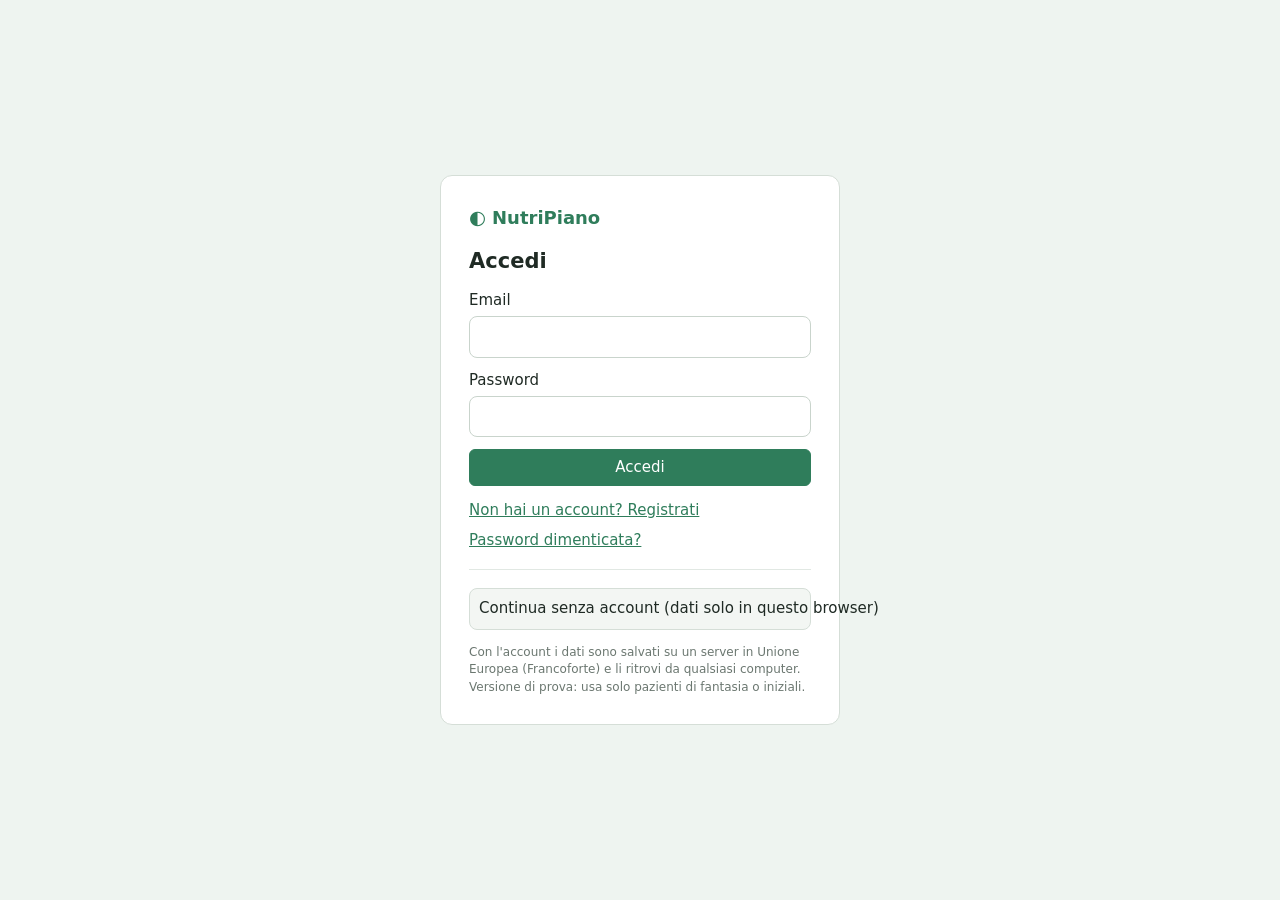
==== index.html @ 1f0a70d3 "NutriPiano v0.5: app del paziente Co-Authored-By: Claude Opus 5.5 <noreply@anthropic.com>" ====
<!doctype html>
<html lang="it">
  <head>
    <meta charset="UTF-8" />
    <link rel="icon" type="image/svg+xml" href="./vite.svg" />
    <meta name="viewport" content="width=device-width, initial-scale=1.0" />
    <title>NutriPiano</title>
    <script type="module" crossorigin src="./assets/index-CGHNKzZ-.js"></script>
    <link rel="stylesheet" crossorigin href="./assets/index-Bew5uAer.css">
  </head>
  <body>
    <div id="root"></div>
  </body>
</html>
---- assets/index-Bew5uAer.css ----
:root{--sfondo: #f6f7f5;--carta: #ffffff;--testo: #1f2a24;--tenue: #6b7770;--bordo: #dfe4e0;--verde: #2f7d5b;--verde-chiaro: #e3f1ea;--ambra: #c98a12;--rosso: #b8443a;--p: #3d74b8;--c: #d9a23a;--g: #b85c8a;font-family:system-ui,-apple-system,Segoe UI,Roboto,sans-serif;color:var(--testo);background:var(--sfondo);font-size:15px;line-height:1.45}*{box-sizing:border-box}body{margin:0;background:var(--sfondo)}h1{font-size:1.6rem;margin:.2rem 0 .8rem}h3{margin:0 0 .6rem;font-size:1.05rem}h4{margin:.6rem 0 .4rem;font-size:.95rem}input,select,textarea,button{font:inherit;color:inherit}input,select,textarea{border:1px solid var(--bordo);border-radius:6px;padding:.42rem .55rem;background:#fff;width:100%}input:focus,select:focus,textarea:focus{outline:2px solid var(--verde-chiaro);border-color:var(--verde)}button{border:1px solid var(--bordo);background:#fff;border-radius:6px;padding:.42rem .8rem;cursor:pointer;white-space:nowrap}button:hover:not(:disabled){border-color:var(--verde)}button:disabled{opacity:.5;cursor:default}button.primario{background:var(--verde);border-color:var(--verde);color:#fff}button.primario:hover:not(:disabled){background:#256a4c}button.pericolo{color:var(--rosso)}button.piccolo{padding:.15rem .45rem;font-size:.85rem}button.link{border:none;background:none;color:var(--verde);padding:0;margin-bottom:.4rem}.tenue{color:var(--tenue);font-size:.9em}.errore{color:var(--rosso)}.testata{display:flex;align-items:center;justify-content:space-between;gap:1rem;flex-wrap:wrap;background:var(--carta);border-bottom:1px solid var(--bordo);padding:.6rem 1.2rem;position:sticky;top:0;z-index:5}.marchio{font-weight:700;font-size:1.15rem;display:flex;align-items:center;gap:.4rem}.logo{color:var(--verde);font-size:1.3rem}.etichetta-prova{font-size:.7rem;font-weight:600;background:#fff4dc;color:#8a5d00;border-radius:99px;padding:.1rem .5rem}nav{display:flex;gap:.3rem}.nav-voce{border:none;background:none}.nav-voce.attiva{background:var(--verde-chiaro);color:var(--verde);font-weight:600}.avviso-prova{background:#fff8e8;border-bottom:1px solid #f0e2bd;padding:.4rem 1.2rem;font-size:.85rem;color:#6e5410}.contenuto{max-width:1240px;margin:0 auto;padding:1.2rem 1.2rem 5rem}.intestazione-pagina{display:flex;align-items:center;justify-content:space-between;gap:1rem;flex-wrap:wrap;margin-bottom:.6rem}.riga-azioni{display:flex;gap:.5rem;flex-wrap:wrap;align-items:center;margin:.6rem 0}.ricerca{max-width:360px;margin-bottom:.8rem}.filtri{display:flex;gap:.6rem;margin-top:1rem}.filtri select{max-width:220px;margin-bottom:.8rem}.vuoto{background:var(--carta);border:1px dashed var(--bordo);border-radius:10px;padding:2rem;text-align:center}.tabella{width:100%;border-collapse:collapse;background:var(--carta);border:1px solid var(--bordo);border-radius:8px;overflow:hidden}.tabella th{text-align:left;font-size:.8rem;color:var(--tenue);font-weight:600;background:#fafbfa}.tabella th,.tabella td{padding:.5rem .7rem;border-bottom:1px solid var(--bordo)}.tabella.compatta th,.tabella.compatta td{padding:.3rem .5rem}.tabella tr:last-child td{border-bottom:none}.tabella .num,.tabella .num input{text-align:right}.cliccabile{cursor:pointer}.cliccabile:hover td{background:#f2f8f4}.riga-nuova td{background:#fbfcfb}.riga-nuova input,.riga-nuova select{min-width:70px}.riquadri{display:grid;grid-template-columns:repeat(auto-fit,minmax(170px,1fr));gap:.7rem;margin:.6rem 0 1rem}.riquadro{background:var(--carta);border:1px solid var(--bordo);border-radius:10px;padding:.7rem .9rem}.riquadro-titolo{font-size:.8rem;color:var(--tenue)}.riquadro-valore{font-size:1.35rem;font-weight:700}.riquadro-nota{font-size:.8rem;color:var(--tenue)}.schede{display:flex;gap:.3rem;border-bottom:1px solid var(--bordo);margin-bottom:1rem;flex-wrap:wrap}.schede button{border:none;border-bottom:2px solid transparent;border-radius:0;background:none;padding:.5rem .9rem}.schede button.attiva{border-bottom-color:var(--verde);color:var(--verde);font-weight:600}.schede.giorni button{display:flex;flex-direction:column;align-items:center;min-width:64px}.schede.giorni small{color:var(--tenue);font-weight:400;font-size:.75rem}.modulo{display:grid;gap:.8rem;max-width:900px}.griglia-2{grid-template-columns:repeat(auto-fit,minmax(260px,1fr))}.campo{display:flex;flex-direction:column;gap:.25rem;font-size:.85rem;color:var(--tenue)}.campo>input,.campo>select,.campo>textarea{color:var(--testo);font-size:.95rem}.grafico{width:100%;max-width:680px;background:var(--carta);border:1px solid var(--bordo);border-radius:10px;margin-bottom:1rem}.grafico .asse{stroke:var(--bordo)}.grafico .linea{fill:none;stroke:var(--verde);stroke-width:2.5}.grafico .punto{fill:#fff;stroke:var(--verde);stroke-width:2}.grafico .valore{font-size:11px;fill:var(--testo)}.grafico .data{font-size:10px;fill:var(--tenue)}.titolo-modificabile{font-size:1.4rem;font-weight:700;border-color:transparent;background:transparent;max-width:560px}.titolo-modificabile:hover{border-color:var(--bordo)}.obiettivi{display:grid;grid-template-columns:170px repeat(3,110px) 1fr;gap:.7rem;align-items:end;background:var(--carta);border:1px solid var(--bordo);border-radius:10px;padding:.8rem;margin-bottom:.8rem}.obiettivi-grammi{padding-bottom:.5rem}.layout-dieta{display:grid;grid-template-columns:1fr 300px;gap:1rem;align-items:start}.pasto{background:var(--carta);border:1px solid var(--bordo);border-radius:10px;padding:.8rem;margin-bottom:.8rem}.pasto .tabella{border:none;margin:.4rem 0}.pasto-testa{display:flex;align-items:center;gap:.7rem}.pasto-nome{font-weight:700;border-color:transparent;max-width:220px}.pasto-nome:hover{border-color:var(--bordo)}.pasto-testa .tenue{flex:1}.grammi{width:80px;padding:.2rem .4rem}.cerca-alimento{position:relative;margin-top:.4rem}.cerca-alimento input{border-style:dashed}.suggerimenti{position:absolute;z-index:10;left:0;right:0;top:100%;margin:2px 0 0;padding:.25rem;list-style:none;background:#fff;border:1px solid var(--bordo);border-radius:8px;box-shadow:0 6px 20px #00000014}.suggerimenti li{display:flex;justify-content:space-between;gap:1rem;padding:.4rem .55rem;border-radius:5px;cursor:pointer}.suggerimenti li.sel,.suggerimenti li:hover{background:var(--verde-chiaro)}.suggerimento-vuoto{padding:.3rem .2rem}.riepilogo{position:sticky;top:70px;background:var(--carta);border:1px solid var(--bordo);border-radius:10px;padding:.9rem}.riepilogo hr{border:none;border-top:1px solid var(--bordo);margin:.8rem 0}.barra{margin-bottom:.6rem}.barra-testo{display:flex;justify-content:space-between;font-size:.85rem}.barra-sfondo{height:7px;background:#edf0ee;border-radius:99px;overflow:hidden;margin-top:3px}.barra-pieno{height:100%;border-radius:99px}.barra-pieno.ok{background:var(--verde)}.barra-pieno.sotto{background:var(--ambra)}.barra-pieno.sopra{background:var(--rosso)}.riga-dato{display:flex;justify-content:space-between;font-size:.88rem;margin:.25rem 0}.ripartizione{margin-top:.6rem}.ripartizione-barra{display:flex;height:10px;border-radius:99px;overflow:hidden;margin-bottom:.25rem}.seg.p{background:var(--p)}.seg.c{background:var(--c)}.seg.g{background:var(--g)}.avviso-dati{background:#fff8e8;border:1px solid #f0e2bd;border-radius:8px;padding:.6rem .8rem;font-size:.88rem}.etichetta-mia{font-size:.7rem;background:var(--verde-chiaro);color:var(--verde);border-radius:99px;padding:0 .4rem}.pulsante-feedback{position:fixed;right:1rem;bottom:1rem;background:var(--testo);color:#fff;border:none;border-radius:99px;padding:.6rem 1rem;box-shadow:0 4px 14px #0000002e;z-index:20}.velo{position:fixed;top:0;right:0;bottom:0;left:0;background:#141e1959;display:grid;place-items:center;z-index:30;padding:1rem}.finestra{background:#fff;border-radius:12px;padding:1.2rem;width:min(520px,100%)}.stampa{background:#e9ecea;min-height:100vh;padding:1rem}.barra-stampa{display:flex;gap:.6rem;align-items:center;max-width:820px;margin:0 auto 1rem;flex-wrap:wrap}.foglio{background:#fff;max-width:820px;margin:0 auto;padding:2.2rem 2.4rem;box-shadow:0 2px 12px #00000014}.foglio-testa{display:flex;justify-content:space-between;border-bottom:2px solid var(--verde);padding-bottom:.8rem;margin-bottom:1.2rem}.foglio-studio{font-size:1.25rem;font-weight:700;color:var(--verde)}.destra{text-align:right}.foglio-giorno{break-inside:avoid;margin-bottom:1.4rem}.foglio-giorno h2{font-size:1.15rem;border-bottom:1px solid var(--bordo);padding-bottom:.2rem}.foglio-giorno h2 small{font-weight:400;color:var(--tenue);font-size:.8rem}.foglio-pasto{break-inside:avoid;margin:.5rem 0 .8rem}.foglio-pasto h3{font-size:.95rem;color:var(--verde);margin-bottom:.2rem}.foglio-pasto ul{list-style:none;margin:0;padding:0}.foglio-pasto li{display:flex;align-items:baseline;gap:.4rem;padding:.1rem 0}.puntini{flex:1;border-bottom:1px dotted #b9c2bc}.foglio-note{break-inside:avoid;background:#f6f9f7;border-radius:8px;padding:.8rem 1rem;white-space:pre-wrap}.foglio-piede{margin-top:1.5rem;font-size:.8rem}@media print{.non-stampare{display:none!important}.stampa{background:#fff;padding:0}.foglio{box-shadow:none;padding:0;max-width:none}@page{margin:16mm}}@media(max-width:900px){.layout-dieta{grid-template-columns:1fr}.riepilogo{position:static}.obiettivi{grid-template-columns:1fr 1fr}.tabella{display:block;overflow-x:auto}}.avviso-errore{background:#fdecea;border-bottom:1px solid #f1c3bd;padding:.5rem 1.2rem;color:var(--rosso);font-weight:600}.vuoto button{margin-top:.4rem}.caricamento{display:grid;place-items:center;min-height:60vh;color:#5d6e64;font-size:1.1rem}.accesso{min-height:100vh;display:grid;place-items:center;padding:24px 16px;background:#eef4f0}.accesso-box{width:100%;max-width:400px;background:#fff;border:1px solid #d5ded7;border-radius:12px;padding:28px;display:flex;flex-direction:column;gap:14px}.accesso-box .marchio{font-size:1.2rem;font-weight:700;color:#2f7d5b}.accesso-box h1{margin:0;font-size:1.4rem}.accesso-box .modulo{display:flex;flex-direction:column;gap:12px}.accesso-box label{display:flex;flex-direction:column;gap:4px;font-weight:500}.accesso-box input{padding:9px 10px;border:1px solid #c9d4cc;border-radius:8px;font:inherit}.accesso-box hr{border:0;border-top:1px solid #e1e8e3;margin:4px 0;width:100%}.accesso-link{display:flex;justify-content:space-between;gap:8px;flex-wrap:wrap}.accesso-link button,.account .link{background:none;border:0;color:#2f7d5b;cursor:pointer;padding:0;font:inherit;text-decoration:underline}.accesso-ospite{background:#f3f6f3;border:1px solid #d5ded7;border-radius:8px;padding:9px;cursor:pointer;font:inherit}.accesso-errore{background:#f8e1df;color:#8f2f29;padding:8px 10px;border-radius:8px;margin:0}.accesso-ok{background:#dcefe4;color:#1f5e42;padding:8px 10px;border-radius:8px;margin:0}.piccolo{font-size:.8rem;margin:0}.account{display:flex;align-items:center;gap:10px;flex-wrap:wrap;font-size:.85rem;margin-left:auto}.stato-server{padding:2px 9px;border-radius:999px;font-weight:600;font-size:.75rem;background:#e8eee9;color:#5d6e64}.stato-server.ok{background:#dcefe4;color:#2f7d5b}.stato-server.invio{background:#dfeaf5;color:#2f6a9a}.stato-server.errore{background:#f8e1df;color:#b4413a}.avviso-trasferisci{background:#dfeaf5;color:#1f4c70;padding:10px 16px;display:flex;gap:10px;align-items:center;flex-wrap:wrap}@media print{.account,.avviso-trasferisci{display:none}}.app-paz{display:flex;flex-direction:column;gap:14px}.riga-link{display:flex;gap:8px;align-items:center;flex-wrap:wrap;margin-top:8px}.riga-link input{flex:1;min-width:220px;padding:8px 10px;border:1px solid #c9d4cc;border-radius:8px;font:inherit}.app-paz select{padding:8px;border:1px solid #c9d4cc;border-radius:8px;font:inherit;max-width:100%}.scorre{overflow-x:auto}.chip{display:inline-block;padding:1px 8px;border-radius:99px;font-size:.78rem;font-weight:600;background:#e8eee9;color:#5d6e64}.chip.ok{background:#dcefe4;color:#2f7d5b}.chip.att{background:#fbf0d9;color:#8a5a12}.nota-diario{white-space:normal;min-width:180px;color:#5d6e64}.chat-studio{display:flex;flex-direction:column;gap:8px;max-height:360px;overflow-y:auto;padding:4px 0}.msg-studio{max-width:75%;padding:8px 12px;border-radius:12px;display:flex;flex-direction:column;gap:2px;white-space:pre-wrap}.msg-studio small{font-size:.7rem;opacity:.75}.msg-studio.paziente{background:#eef2ef;align-self:flex-start}.msg-studio.studio{background:#2f7d5b;color:#fff;align-self:flex-end}.pz{--v:#2f7d5b;--v-chiaro:#dcefe4;--fondo:#f3f6f3;--carta:#fff;--linea:#dde5df;--testo:#1d2a23;--tenue:#5d6e64;--allerta:#b4413a;min-height:100vh;background:var(--fondo);color:var(--testo);max-width:560px;margin:0 auto;display:flex;flex-direction:column;font-family:system-ui,Segoe UI,sans-serif;font-size:15px}@media(prefers-color-scheme:dark){.pz{--v:#5fbf8f;--v-chiaro:#1f3a2c;--fondo:#121915;--carta:#1a231e;--linea:#2e3b34;--testo:#e3ebe6;--tenue:#9aaba1;--allerta:#e2766e}}.pz *{box-sizing:border-box}.pz-pieno{min-height:100vh;display:grid;place-items:center;padding:24px;font-family:system-ui,sans-serif;color:#5d6e64}.pz-errore{background:#f8e1df;color:#8f2f29;padding:12px 14px;border-radius:10px;max-width:420px}.pz-testa{display:flex;justify-content:space-between;align-items:center;padding:14px 16px 6px;padding-top:max(14px,env(safe-area-inset-top))}.pz-marchio{font-weight:700;color:var(--v)}.pz-studio{font-size:.8rem;color:var(--tenue)}.pz-salva{font-size:.75rem;padding:2px 8px;border-radius:99px;background:var(--v-chiaro);color:var(--v)}.pz-salva.errore{background:#f8e1df;color:var(--allerta)}.pz-corpo{flex:1;padding:6px 16px 96px;display:flex;flex-direction:column;gap:12px}.pz-corpo h1{font-size:1.5rem;margin:6px 0 0}.pz-tenue{color:var(--tenue);margin:0;font-size:.88rem}.pz-num{font-variant-numeric:tabular-nums}.pz-box,.pz-pasto{background:var(--carta);border:1px solid var(--linea);border-radius:12px;padding:12px 14px;display:flex;flex-direction:column;gap:8px}.pz-riga{display:flex;justify-content:space-between;align-items:center;gap:10px}.pz-barra{height:8px;background:var(--linea);border-radius:99px;overflow:hidden}.pz-barra i{display:block;height:100%;background:var(--v)}.pz-giorni{display:flex;gap:6px;overflow-x:auto;padding-bottom:2px}.pz-giorni button{border:1px solid var(--linea);background:var(--carta);color:var(--testo);border-radius:99px;padding:6px 12px;font:inherit;font-size:.85rem;white-space:nowrap}.pz-giorni button[aria-pressed=true]{background:var(--v);border-color:var(--v);color:#fff}.pz-pasto ul{list-style:none;margin:0;padding:0;display:flex;flex-direction:column;gap:4px}.pz-pasto li{display:flex;justify-content:space-between;gap:10px;font-size:.92rem}.pz-pasto li span:last-child{color:var(--tenue)}.pz-pasto.fatto{border-color:var(--v);background:color-mix(in srgb,var(--v-chiaro) 50%,var(--carta))}.pz-spunta{border:1px solid var(--v);background:transparent;color:var(--v);border-radius:99px;padding:5px 12px;font:inherit;font-size:.85rem;font-weight:600}.pz-spunta[aria-pressed=true]{background:var(--v);color:#fff}.pz-bicchieri{display:grid;grid-template-columns:repeat(8,1fr);gap:6px}.pz-bicchieri button{height:34px;border-radius:6px 6px 10px 10px;border:2px solid var(--v);background:transparent}.pz-bicchieri button[aria-pressed=true]{background:var(--v)}.pz-note{white-space:pre-wrap;margin:0;font-size:.92rem}.pz-modulo{gap:14px}.pz-campo{display:flex;flex-direction:column;gap:6px;font-weight:500}.pz-campo input,.pz-campo textarea,.pz-scrivi input{font:inherit;padding:10px;border:1px solid var(--linea);border-radius:8px;background:var(--fondo);color:var(--testo)}.pz-scala{display:flex;gap:6px}.pz-scala button{flex:1;padding:8px 0;font-size:1.1rem;border:1px solid var(--linea);background:var(--fondo);border-radius:8px;color:var(--testo)}.pz-scala button[aria-pressed=true]{border-color:var(--v);background:var(--v-chiaro)}.pz-primario{background:var(--v);color:#fff;border:0;border-radius:10px;padding:11px 16px;font:inherit;font-weight:600}.pz-secondario{background:transparent;border:1px solid var(--linea);color:var(--testo);border-radius:10px;padding:10px;font:inherit}.pz-grande{font-size:1.7rem;font-weight:700;display:flex;align-items:center;gap:10px}.pz-chip{font-size:.8rem;padding:2px 8px;border-radius:99px;background:var(--v-chiaro);color:var(--v)}.pz-chip.su{background:#fbf0d9;color:#8a5a12}.pz svg{color:var(--v)}.pz svg text{fill:var(--tenue);font-size:10px}.pz-cat{font-size:.72rem;text-transform:uppercase;letter-spacing:.06em;color:var(--tenue);margin:8px 0 2px}.pz-voce-spesa{display:flex;align-items:center;gap:10px;width:100%;background:none;border:0;border-bottom:1px solid var(--linea);padding:9px 0;font:inherit;color:var(--testo);text-align:left}.pz-voce-spesa span{margin-left:auto;color:var(--tenue)}.pz-voce-spesa i{width:18px;height:18px;border:2px solid var(--linea);border-radius:5px;flex:none}.pz-voce-spesa.presa{color:var(--tenue);text-decoration:line-through}.pz-voce-spesa.presa i{background:var(--v);border-color:var(--v)}.pz-chat{display:flex;flex-direction:column;gap:8px}.pz-msg{max-width:82%;padding:9px 12px;border-radius:14px;font-size:.92rem;display:flex;flex-direction:column;gap:3px;white-space:pre-wrap}.pz-msg small{font-size:.68rem;opacity:.75}.pz-msg.suo{background:var(--carta);border:1px solid var(--linea);align-self:flex-start}.pz-msg.mio{background:var(--v);color:#fff;align-self:flex-end}.pz-scrivi{display:flex;gap:8px;position:sticky;bottom:76px}.pz-scrivi input{flex:1;min-width:0}.pz-menu{position:fixed;bottom:0;left:50%;transform:translate(-50%);width:100%;max-width:560px;display:grid;grid-template-columns:repeat(5,1fr);background:var(--carta);border-top:1px solid var(--linea);padding-bottom:env(safe-area-inset-bottom)}.pz-menu button{border:0;background:none;color:var(--tenue);font:inherit;font-size:.7rem;padding:9px 2px 11px;display:flex;flex-direction:column;align-items:center;gap:3px}.pz-menu button[aria-pressed=true]{color:var(--v);font-weight:600}.pz-menu svg{width:22px;height:22px;stroke:currentColor;fill:none;stroke-width:1.8;color:inherit}
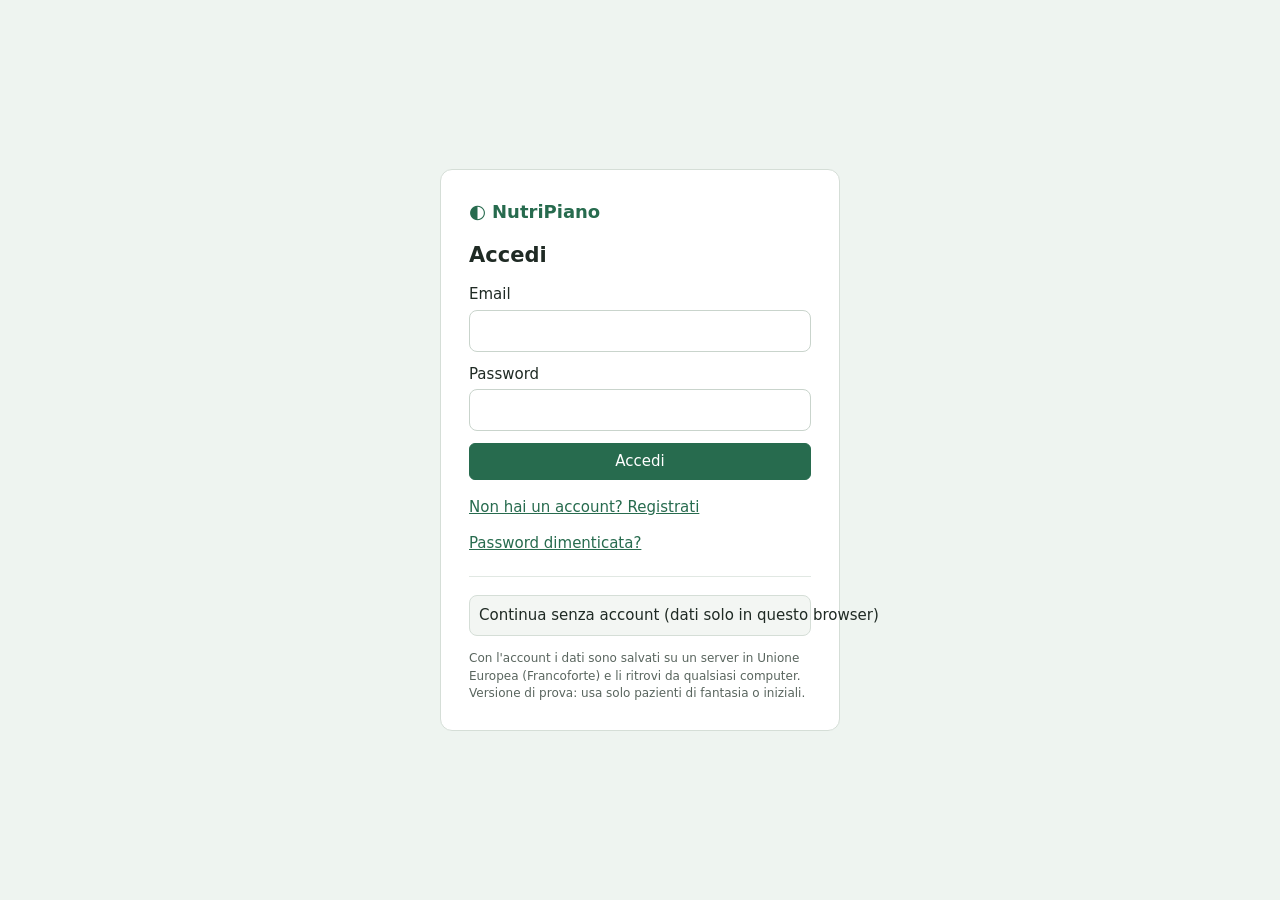
==== commit a5a6b82f: "v0.11 + v0.12: correzioni dello stress test, accessibilità e facilità d'uso" ====
--- a/index.html
+++ b/index.html
@@ -1,14 +1,18 @@
-<!doctype html>
-<html lang="it">
-  <head>
-    <meta charset="UTF-8" />
-    <link rel="icon" type="image/svg+xml" href="./vite.svg" />
-    <meta name="viewport" content="width=device-width, initial-scale=1.0" />
-    <title>NutriPiano</title>
-    <script type="module" crossorigin src="./assets/index-CGHNKzZ-.js"></script>
-    <link rel="stylesheet" crossorigin href="./assets/index-Bew5uAer.css">
-  </head>
-  <body>
-    <div id="root"></div>
-  </body>
-</html>
+<!doctype html>
+<html lang="it">
+  <head>
+    <meta charset="UTF-8" />
+    <link rel="icon" type="image/svg+xml" href="icona.svg" />
+    <meta name="viewport" content="width=device-width, initial-scale=1.0" />
+    <title>NutriPiano</title>
+      <link rel="manifest" href="manifest.webmanifest" id="manifesto" />
+    <meta name="theme-color" content="#2f7d5b" />
+    <link rel="apple-touch-icon" href="icona.svg" />
+    <script type="module" crossorigin src="./assets/index-CpFc-IrD.js"></script>
+    <link rel="stylesheet" crossorigin href="./assets/index-DGaI_Mpg.css">
+  </head>
+  <body>
+    <div id="root"></div>+
+  </body>
+</html>
--- a/assets/index-DGaI_Mpg.css
+++ b/assets/index-DGaI_Mpg.css
@@ -0,0 +1 @@
+:root{--sfondo: #f6f7f5;--carta: #ffffff;--testo: #1f2a24;--tenue: #59655e;--bordo: #dfe4e0;--verde: #276b4e;--verde-chiaro: #e3f1ea;--ambra: #c98a12;--rosso: #b8443a;--p: #3d74b8;--c: #d9a23a;--g: #b85c8a;font-family:system-ui,-apple-system,Segoe UI,Roboto,sans-serif;color:var(--testo);background:var(--sfondo);font-size:15px;line-height:1.45}*{box-sizing:border-box}body{margin:0;background:var(--sfondo)}h1{font-size:1.6rem;margin:.2rem 0 .8rem}h3{margin:0 0 .6rem;font-size:1.05rem}h4{margin:.6rem 0 .4rem;font-size:.95rem}input,select,textarea,button{font:inherit;color:inherit}input,select,textarea{border:1px solid var(--bordo);border-radius:6px;padding:.42rem .55rem;background:#fff;width:100%}input:focus,select:focus,textarea:focus{outline:2px solid var(--verde-chiaro);border-color:var(--verde)}button{border:1px solid var(--bordo);background:#fff;border-radius:6px;padding:.42rem .8rem;cursor:pointer;white-space:nowrap}button:hover:not(:disabled){border-color:var(--verde)}button:disabled{opacity:.5;cursor:default}button.primario{background:var(--verde);border-color:var(--verde);color:#fff}button.primario:hover:not(:disabled){background:#1e5a40}button.pericolo{color:var(--rosso)}button.piccolo{padding:.15rem .45rem;font-size:.85rem}button.link{border:none;background:none;color:var(--verde);padding:0;margin-bottom:.4rem}.tenue{color:var(--tenue);font-size:.9em}.errore{color:var(--rosso)}.testata{display:flex;align-items:center;justify-content:space-between;gap:1rem;flex-wrap:wrap;background:var(--carta);border-bottom:1px solid var(--bordo);padding:.6rem 1.2rem;position:sticky;top:0;z-index:5}.marchio{font-weight:700;font-size:1.15rem;display:flex;align-items:center;gap:.4rem}.logo{color:var(--verde);font-size:1.3rem}.etichetta-prova{font-size:.7rem;font-weight:600;background:#fff4dc;color:#8a5d00;border-radius:99px;padding:.1rem .5rem}nav{display:flex;gap:.3rem}.nav-voce{border:none;background:none}.nav-voce.attiva{background:var(--verde-chiaro);color:var(--verde);font-weight:600}.avviso-prova{background:#fff8e8;border-bottom:1px solid #f0e2bd;padding:.4rem 1.2rem;font-size:.85rem;color:#6e5410}.contenuto{max-width:1240px;margin:0 auto;padding:1.2rem 1.2rem 5rem}.intestazione-pagina{display:flex;align-items:center;justify-content:space-between;gap:1rem;flex-wrap:wrap;margin-bottom:.6rem}.riga-azioni{display:flex;gap:.5rem;flex-wrap:wrap;align-items:center;margin:.6rem 0}.ricerca{max-width:360px;margin-bottom:.8rem}.filtri{display:flex;gap:.6rem;margin-top:1rem}.filtri select{max-width:220px;margin-bottom:.8rem}.vuoto{background:var(--carta);border:1px dashed var(--bordo);border-radius:10px;padding:2rem;text-align:center}.tabella{width:100%;border-collapse:collapse;background:var(--carta);border:1px solid var(--bordo);border-radius:8px;overflow:hidden}.tabella th{text-align:left;font-size:.8rem;color:var(--tenue);font-weight:600;background:#fafbfa}.tabella th,.tabella td{padding:.5rem .7rem;border-bottom:1px solid var(--bordo)}.tabella.compatta th,.tabella.compatta td{padding:.3rem .5rem}.tabella tr:last-child td{border-bottom:none}.tabella .num,.tabella .num input{text-align:right}.cliccabile{cursor:pointer}.cliccabile:hover td{background:#f2f8f4}.riga-nuova td{background:#fbfcfb}.riga-nuova input,.riga-nuova select{min-width:70px}.riquadri{display:grid;grid-template-columns:repeat(auto-fit,minmax(170px,1fr));gap:.7rem;margin:.6rem 0 1rem}.riquadro{background:var(--carta);border:1px solid var(--bordo);border-radius:10px;padding:.7rem .9rem}.riquadro-titolo{font-size:.8rem;color:var(--tenue)}.riquadro-valore{font-size:1.35rem;font-weight:700}.riquadro-nota{font-size:.8rem;color:var(--tenue)}.schede{display:flex;gap:.3rem;border-bottom:1px solid var(--bordo);margin-bottom:1rem;flex-wrap:wrap}.schede button{border:none;border-bottom:2px solid transparent;border-radius:0;background:none;padding:.5rem .9rem}.schede button.attiva{border-bottom-color:var(--verde);color:var(--verde);font-weight:600}.schede.giorni button{display:flex;flex-direction:column;align-items:center;min-width:64px}.schede.giorni small{color:var(--tenue);font-weight:400;font-size:.75rem}.modulo{display:grid;gap:.8rem;max-width:900px}.griglia-2{grid-template-columns:repeat(auto-fit,minmax(260px,1fr))}.campo{display:flex;flex-direction:column;gap:.25rem;font-size:.85rem;color:var(--tenue)}.campo>input,.campo>select,.campo>textarea{color:var(--testo);font-size:.95rem}.grafico{width:100%;max-width:680px;background:var(--carta);border:1px solid var(--bordo);border-radius:10px;margin-bottom:1rem}.grafico .asse{stroke:var(--bordo)}.grafico .linea{fill:none;stroke:var(--verde);stroke-width:2.5}.grafico .punto{fill:#fff;stroke:var(--verde);stroke-width:2}.grafico .valore{font-size:11px;fill:var(--testo)}.grafico .data{font-size:10px;fill:var(--tenue)}.titolo-modificabile{font-size:1.4rem;font-weight:700;border-color:transparent;background:transparent;max-width:560px}.titolo-modificabile:hover{border-color:var(--bordo)}.obiettivi{display:grid;grid-template-columns:170px repeat(3,110px) 1fr;gap:.7rem;align-items:end;background:var(--carta);border:1px solid var(--bordo);border-radius:10px;padding:.8rem;margin-bottom:.8rem}.obiettivi-grammi{padding-bottom:.5rem}.layout-dieta{display:grid;grid-template-columns:1fr 300px;gap:1rem;align-items:start}.pasto{background:var(--carta);border:1px solid var(--bordo);border-radius:10px;padding:.8rem;margin-bottom:.8rem}.pasto .tabella{border:none;margin:.4rem 0}.pasto-testa{display:flex;align-items:center;gap:.7rem}.pasto-nome{font-weight:700;border-color:transparent;max-width:220px}.pasto-nome:hover{border-color:var(--bordo)}.pasto-testa .tenue{flex:1}.grammi{width:80px;padding:.2rem .4rem}.cerca-alimento{position:relative;margin-top:.4rem}.cerca-alimento input{border-style:dashed}.suggerimenti{position:absolute;z-index:10;left:0;right:0;top:100%;margin:2px 0 0;padding:.25rem;list-style:none;background:#fff;border:1px solid var(--bordo);border-radius:8px;box-shadow:0 6px 20px #00000014}.suggerimenti li{display:flex;justify-content:space-between;gap:1rem;padding:.4rem .55rem;border-radius:5px;cursor:pointer}.suggerimenti li.sel,.suggerimenti li:hover{background:var(--verde-chiaro)}.suggerimento-vuoto{padding:.3rem .2rem}.riepilogo{position:sticky;top:70px;background:var(--carta);border:1px solid var(--bordo);border-radius:10px;padding:.9rem}.riepilogo hr{border:none;border-top:1px solid var(--bordo);margin:.8rem 0}.barra{margin-bottom:.6rem}.barra-testo{display:flex;justify-content:space-between;font-size:.85rem}.barra-sfondo{height:7px;background:#edf0ee;border-radius:99px;overflow:hidden;margin-top:3px}.barra-pieno{height:100%;border-radius:99px}.barra-pieno.ok{background:var(--verde)}.barra-pieno.sotto{background:var(--ambra)}.barra-pieno.sopra{background:var(--rosso)}.riga-dato{display:flex;justify-content:space-between;font-size:.88rem;margin:.25rem 0}.ripartizione{margin-top:.6rem}.ripartizione-barra{display:flex;height:10px;border-radius:99px;overflow:hidden;margin-bottom:.25rem}.seg.p{background:var(--p)}.seg.c{background:var(--c)}.seg.g{background:var(--g)}.avviso-dati{background:#fff8e8;border:1px solid #f0e2bd;border-radius:8px;padding:.6rem .8rem;font-size:.88rem}.etichetta-mia{font-size:.7rem;background:var(--verde-chiaro);color:var(--verde);border-radius:99px;padding:0 .4rem}.pulsante-feedback{position:fixed;right:1rem;bottom:1rem;background:var(--testo);color:#fff;border:none;border-radius:99px;padding:.6rem 1rem;box-shadow:0 4px 14px #0000002e;z-index:20}.velo{position:fixed;top:0;right:0;bottom:0;left:0;background:#141e1959;display:grid;place-items:center;z-index:30;padding:1rem}.finestra{background:#fff;border-radius:12px;padding:1.2rem;width:min(520px,100%)}.stampa{background:#e9ecea;min-height:100vh;padding:1rem}.barra-stampa{display:flex;gap:.6rem;align-items:center;max-width:820px;margin:0 auto 1rem;flex-wrap:wrap}.foglio{background:#fff;max-width:820px;margin:0 auto;padding:2.2rem 2.4rem;box-shadow:0 2px 12px #00000014}.foglio-testa{display:flex;justify-content:space-between;border-bottom:2px solid var(--verde);padding-bottom:.8rem;margin-bottom:1.2rem}.foglio-studio{font-size:1.25rem;font-weight:700;color:var(--verde)}.destra{text-align:right}.foglio-giorno{break-inside:avoid;margin-bottom:1.4rem}.foglio-giorno h2{font-size:1.15rem;border-bottom:1px solid var(--bordo);padding-bottom:.2rem}.foglio-giorno h2 small{font-weight:400;color:var(--tenue);font-size:.8rem}.foglio-pasto{break-inside:avoid;margin:.5rem 0 .8rem}.foglio-pasto h3{font-size:.95rem;color:var(--verde);margin-bottom:.2rem}.foglio-pasto ul{list-style:none;margin:0;padding:0}.foglio-pasto li{display:flex;align-items:baseline;gap:.4rem;padding:.1rem 0}.puntini{flex:1;border-bottom:1px dotted #b9c2bc}.foglio-note{break-inside:avoid;background:#f6f9f7;border-radius:8px;padding:.8rem 1rem;white-space:pre-wrap}.foglio-piede{margin-top:1.5rem;font-size:.8rem}@media print{.non-stampare{display:none!important}.stampa{background:#fff;padding:0}.foglio{box-shadow:none;padding:0;max-width:none}@page{margin:16mm}}@media(max-width:900px){.layout-dieta{grid-template-columns:1fr}.riepilogo{position:static}.obiettivi{grid-template-columns:1fr 1fr}.tabella{display:block;overflow-x:auto}}.avviso-errore{background:#fdecea;border-bottom:1px solid #f1c3bd;padding:.5rem 1.2rem;color:var(--rosso);font-weight:600}.vuoto button{margin-top:.4rem}.caricamento{display:grid;place-items:center;min-height:60vh;color:#5d6e64;font-size:1.1rem}.accesso{min-height:100vh;display:grid;place-items:center;padding:24px 16px;background:#eef4f0}.accesso-box{width:100%;max-width:400px;background:#fff;border:1px solid #d5ded7;border-radius:12px;padding:28px;display:flex;flex-direction:column;gap:14px}.accesso-box .marchio{font-size:1.2rem;font-weight:700;color:#2f7d5b}.accesso-box h1{margin:0;font-size:1.4rem}.accesso-box .modulo{display:flex;flex-direction:column;gap:12px}.accesso-box label{display:flex;flex-direction:column;gap:4px;font-weight:500}.accesso-box input{padding:9px 10px;border:1px solid #c9d4cc;border-radius:8px;font:inherit}.accesso-box hr{border:0;border-top:1px solid #e1e8e3;margin:4px 0;width:100%}.accesso-link{display:flex;justify-content:space-between;gap:8px;flex-wrap:wrap}.accesso-link button,.account .link{background:none;border:0;color:#2f7d5b;cursor:pointer;padding:0;font:inherit;text-decoration:underline}.accesso-ospite{background:#f3f6f3;border:1px solid #d5ded7;border-radius:8px;padding:9px;cursor:pointer;font:inherit}.accesso-errore{background:#f8e1df;color:#8f2f29;padding:8px 10px;border-radius:8px;margin:0}.accesso-ok{background:#dcefe4;color:#1f5e42;padding:8px 10px;border-radius:8px;margin:0}.piccolo{font-size:.8rem;margin:0}.account{display:flex;align-items:center;gap:10px;flex-wrap:wrap;font-size:.85rem;margin-left:auto}.stato-server{padding:2px 9px;border-radius:999px;font-weight:600;font-size:.75rem;background:#e8eee9;color:#5d6e64}.stato-server.ok{background:#dcefe4;color:#2f7d5b}.stato-server.invio{background:#dfeaf5;color:#2f6a9a}.stato-server.errore{background:#f8e1df;color:#b4413a}.avviso-trasferisci{background:#dfeaf5;color:#1f4c70;padding:10px 16px;display:flex;gap:10px;align-items:center;flex-wrap:wrap}@media print{.account,.avviso-trasferisci{display:none}}.app-paz{display:flex;flex-direction:column;gap:14px}.riga-link{display:flex;gap:8px;align-items:center;flex-wrap:wrap;margin-top:8px}.riga-link input{flex:1;min-width:220px;padding:8px 10px;border:1px solid #c9d4cc;border-radius:8px;font:inherit}.app-paz select{padding:8px;border:1px solid #c9d4cc;border-radius:8px;font:inherit;max-width:100%}.scorre{overflow-x:auto}.chip{display:inline-block;padding:1px 8px;border-radius:99px;font-size:.78rem;font-weight:600;background:#e8eee9;color:#5d6e64}.chip.ok{background:#dcefe4;color:#2f7d5b}.chip.att{background:#fbf0d9;color:#8a5a12}.nota-diario{white-space:normal;min-width:180px;color:#5d6e64}.chat-studio{display:flex;flex-direction:column;gap:8px;max-height:360px;overflow-y:auto;padding:4px 0}.msg-studio{max-width:75%;padding:8px 12px;border-radius:12px;display:flex;flex-direction:column;gap:2px;white-space:pre-wrap}.msg-studio small{font-size:.7rem;opacity:.75}.msg-studio.paziente{background:#eef2ef;align-self:flex-start}.msg-studio.studio{background:#2f7d5b;color:#fff;align-self:flex-end}.pallino{display:inline-block;min-width:18px;height:18px;padding:0 5px;margin-left:6px;border-radius:99px;background:#b4413a;color:#fff;font-size:.7rem;line-height:18px;text-align:center;font-weight:700;vertical-align:middle}.menu-msg{position:relative}.campanella{background:#f3f6f3;border:1px solid #d5ded7;border-radius:99px;padding:4px 12px;font:inherit;cursor:pointer}.campanella.attiva{border-color:#b4413a}.tendina{position:absolute;right:0;top:calc(100% + 6px);z-index:20;background:#fff;border:1px solid #d5ded7;border-radius:10px;box-shadow:0 8px 24px #0000001f;min-width:260px;padding:8px;display:flex;flex-direction:column;gap:4px}.tendina button{background:none;border:0;text-align:left;padding:8px;border-radius:6px;font:inherit;cursor:pointer;display:flex;justify-content:space-between;align-items:center}.tendina button:hover{background:#f3f6f3}.tendina .attiva-notifiche{background:#dcefe4;color:#1f5e42;font-weight:600}.tendina p{margin:6px 8px}.libreria{display:flex;flex-direction:column;gap:14px;margin-top:12px}.filtri{display:flex;gap:6px;flex-wrap:wrap;align-items:center}.filtri button{border:1px solid #d5ded7;background:#fff;border-radius:99px;padding:4px 12px;font:inherit;cursor:pointer}.filtri button.attiva{background:#2f7d5b;border-color:#2f7d5b;color:#fff}.filtri input,.filtri select{padding:7px 10px;border:1px solid #c9d4cc;border-radius:8px;font:inherit}.filtri input{flex:1;min-width:200px}.griglia-schede{display:grid;grid-template-columns:repeat(auto-fill,minmax(250px,1fr));gap:12px}.scheda-libreria{background:#fff;border:1px solid #d5ded7;border-radius:10px;padding:14px;display:flex;flex-direction:column;gap:6px}.scheda-libreria.scelta{border-color:#2f7d5b}.scheda-libreria h3{margin:4px 0 0}.scheda-libreria p{margin:0}.etichette{display:flex;gap:4px;flex-wrap:wrap}.scegli-ricetta{margin-top:6px;padding:6px 8px;border:1px dashed #c9d4cc;border-radius:8px;font:inherit;color:#5d6e64;background:transparent;max-width:100%}.finestra select,.finestra input{padding:8px;border:1px solid #c9d4cc;border-radius:8px;font:inherit;width:100%}.spunta{display:flex;align-items:center;gap:6px;flex-wrap:wrap;font-weight:400}.cheto{border-radius:8px;padding:8px 10px;margin-top:10px}.cheto.ok{background:#dcefe4}.cheto.no{background:#fbf0d9}.cheto h4{margin:0 0 4px}.cheto p{margin:6px 0 0;font-size:.8rem}.pasto table input{width:100%;padding:4px 6px;border:1px solid #d5ded7;border-radius:6px;font:inherit}.finestra-larga{max-width:860px;width:calc(100% - 32px)}.galleria{display:grid;grid-template-columns:repeat(auto-fill,minmax(220px,1fr));gap:10px;margin:10px 0}.galleria figure{margin:0}.galleria img{width:100%;aspect-ratio:4/3;object-fit:cover;border-radius:8px}.galleria figcaption{font-size:.8rem;color:#5d6e64;margin-top:4px}.mfa-nuovo ol{padding-left:18px;margin:6px 0}.mfa-qr{width:180px;height:180px;background:#fff;padding:8px;border:1px solid #d5ded7;border-radius:8px}.mfa-nuovo input,#mfa-codice{padding:9px 10px;border:1px solid #c9d4cc;border-radius:8px;font:inherit;letter-spacing:.2em;max-width:160px}#mfa-codice{max-width:none;font-size:1.3rem;text-align:center}.bia{display:flex;flex-direction:column;gap:14px}.bia-campi label{display:flex;flex-direction:column;gap:3px;font-size:.85rem}.bia-campi input{padding:7px 8px;border:1px solid #c9d4cc;border-radius:8px;font:inherit;width:130px}.pulsante-file{border:1px solid #d5ded7;border-radius:8px;padding:8px 12px;cursor:pointer;align-self:flex-end}.grafico-bia text{font-size:10px;fill:#5d6e64}.grafico-bia .etichetta-punto{fill:#1d2a23;font-weight:600}.mappa-colonne{display:grid;grid-template-columns:repeat(auto-fill,minmax(250px,1fr));gap:8px 14px;margin:10px 0}.mappa-colonne label{display:flex;flex-direction:column;gap:3px;font-size:.85rem}.mappa-colonne select,.finestra .spunta select{padding:6px;border:1px solid #c9d4cc;border-radius:6px;font:inherit;width:auto;max-width:100%}.anteprima-import{max-height:280px;overflow:auto;border:1px solid #e1e8e3;border-radius:8px}.riga-scartata td{color:#9aaba1}.campo-errato{border-color:#c0392b!important;background:#fdf0ee}.avviso-dati{background:#fff4d6;color:#6b4e00;border-radius:8px;padding:8px 12px;margin:8px 0;font-size:14px}.voce-orfana td{background:#fdecea;color:var(--rosso)}@media(max-width:600px){.testata{padding:.5rem .8rem;gap:.5rem}nav{flex-wrap:wrap;width:100%}.nav-voce{padding:.35rem .6rem}.account{margin-left:0}.contenuto{padding:.8rem .8rem 5rem}.obiettivi{grid-template-columns:1fr}.tabella.compatta td:first-child,.tabella.compatta th:first-child{min-width:120px}.grammi{width:68px;min-width:68px;font-size:16px}.pasto-testa{flex-wrap:wrap}.pulsante-feedback{font-size:.8rem;padding:.4rem .7rem}}:focus-visible{outline:3px solid #1a5bb5;outline-offset:2px}input:focus-visible,select:focus-visible,textarea:focus-visible{outline:3px solid #1a5bb5;outline-offset:0;border-color:#1a5bb5}#contenuto:focus,h1[tabindex="-1"]:focus,.pannello:focus{outline:none}.sr-only{position:absolute!important;width:1px;height:1px;padding:0;margin:-1px;overflow:hidden;clip:rect(0 0 0 0);white-space:nowrap;border:0}.salta{position:absolute;left:.6rem;top:-100px;z-index:50;background:var(--testo);color:#fff;padding:.6rem 1rem;border-radius:0 0 8px 8px;font-weight:600;text-decoration:none}.salta:focus{top:0}button,select{min-height:24px}button.piccolo{min-width:28px;min-height:28px}button.link,.account .link,.accesso-link button{min-height:28px;padding:2px 0}.campanella{min-height:30px}.tabella th,.riquadro-titolo,.riquadro-nota,.suggerimenti .tenue{color:var(--tenue)}.chip{color:#4a564f}.chip.ok{color:#1f5e42}.stato-server{color:#4a564f}.stato-server.ok{color:#1f5e42}.stato-server.invio{color:#245a85}.stato-server.errore{color:#9b342e}.etichetta-mia{color:#1f5e42}.galleria figcaption,.nota-diario{color:var(--tenue)}.grafico-bia text{fill:var(--tenue)}.filtri button.attiva{background:var(--verde);border-color:var(--verde)}.msg-studio.studio{background:var(--verde)}.accesso-box .marchio,.accesso-link button,.account .link{color:var(--verde)}.link-riga{border:none;background:none;padding:2px 0;font-weight:700;color:var(--testo);text-align:left;white-space:normal}.link-riga:hover:not(:disabled){text-decoration:underline;color:var(--verde)}.finestra{max-height:calc(100vh - 2rem);overflow-y:auto}.finestra-testa{display:flex;align-items:center;justify-content:space-between;gap:.8rem;margin-bottom:.6rem}.finestra-testa h2{font-size:1.15rem;margin:0}button.chiudi{border:none;background:none;min-width:32px;min-height:32px;font-size:1rem;color:var(--tenue)}button.chiudi:hover{color:var(--testo)}.finestra .modulo{gap:.7rem}.finestra .campo{color:var(--testo);font-weight:500}.aiuto{position:relative;display:inline-block;margin-left:.3rem;vertical-align:middle}.aiuto-pulsante{width:24px;height:24px;min-height:24px;padding:0;border-radius:50%;border:1px solid var(--tenue);background:#fff;color:var(--tenue);font-size:.8rem;font-weight:700;line-height:1}.aiuto-testo{display:none}.aiuto-testo.aperto{display:block;position:absolute;z-index:25;left:50%;transform:translate(-50%);top:calc(100% + 6px);width:260px;background:var(--testo);color:#fff;font-size:.82rem;font-weight:400;line-height:1.4;padding:.55rem .7rem;border-radius:8px;box-shadow:0 6px 18px #0000002e;white-space:normal;text-align:left}.zona-avvisi{position:fixed;left:50%;transform:translate(-50%);bottom:1rem;z-index:40;width:min(560px,calc(100% - 2rem));pointer-events:none}.avviso-breve{pointer-events:auto;display:flex;align-items:center;gap:.8rem;background:var(--testo);color:#fff;padding:.55rem .6rem .55rem 1rem;border-radius:10px;box-shadow:0 6px 20px #00000040}.avviso-breve span{flex:1}.avviso-breve.errore{background:#8f2f29}.avviso-breve button{background:transparent;color:#fff;border-color:#fff9;font-weight:600}.avviso-breve button.chiudi{color:#fff;border:none}.con-riepilogo .zona-avvisi{bottom:4.5rem}.campo-numero{position:relative;display:inline-block}.campo .campo-numero{display:block}.campo .campo-numero input{color:var(--testo);font-size:.95rem}.errore-campo{position:absolute;left:0;top:calc(100% + 2px);z-index:15;background:#fff;border:1px solid #c0392b;color:#9b2c22;font-size:.75rem;padding:.15rem .4rem;border-radius:5px;white-space:nowrap;box-shadow:0 3px 10px #0000001a}.barra-stato{font-size:.75rem;font-weight:600;margin-left:.3rem}.barra-stato.sopra{color:var(--rosso)}.barra-stato.sotto{color:#7a5200}.barra-stato.ok{color:var(--verde)}.primi-passi{background:var(--carta);border:1px solid var(--bordo);border-left:4px solid var(--verde);border-radius:10px;padding:.9rem 1rem;margin-bottom:1rem}.primi-passi ol{list-style:none;padding:0;margin:.4rem 0 0;display:grid;gap:.5rem}.primi-passi li{display:flex;align-items:center;gap:.6rem;flex-wrap:wrap}.primi-passi .segno{width:26px;height:26px;border-radius:50%;display:grid;place-items:center;border:2px solid var(--bordo);font-weight:700;font-size:.85rem;flex:none}.primi-passi li.fatto .segno{background:var(--verde);border-color:var(--verde);color:#fff}.primi-passi li.fatto .passo{color:var(--tenue);text-decoration:line-through}.primi-passi .passo{flex:1;min-width:180px}.primi-passi-testa{display:flex;justify-content:space-between;align-items:center;gap:.6rem}.primi-passi-testa h2{font-size:1.05rem;margin:0}.scelte{display:grid;gap:.5rem;margin:.4rem 0 .8rem;border:none;padding:0}.scelte legend{font-weight:600;margin-bottom:.3rem;padding:0}.scelta{display:flex;gap:.6rem;align-items:flex-start;border:1px solid var(--bordo);border-radius:8px;padding:.6rem .7rem;cursor:pointer}.scelta:has(input:checked){border-color:var(--verde);background:#f2f8f4}.scelta input{width:auto;min-height:0;margin-top:.2rem}.scelta small{display:block;color:var(--tenue)}.fabbisogno-subito{background:var(--verde-chiaro);color:#1f5e42;border-radius:8px;padding:.5rem .7rem;font-weight:600}.sopratitolo{font-size:.95rem;font-weight:600;color:var(--tenue);margin:0}.crea-alimento{margin-top:.3rem}.suggerimenti .recenti-titolo{font-size:.75rem;color:var(--tenue);padding:.2rem .55rem;cursor:default}.suggerimenti .recenti-titolo:hover{background:none}.riepilogo-mobile{display:none}@media(max-width:900px){.riepilogo-mobile{display:flex;position:fixed;left:0;right:0;bottom:0;z-index:18;background:var(--carta);border-top:1px solid var(--bordo);box-shadow:0 -4px 14px #00000014;padding:.45rem .8rem;gap:.8rem;justify-content:center;flex-wrap:wrap;font-size:.85rem;font-variant-numeric:tabular-nums}.con-riepilogo .pulsante-feedback{bottom:3.6rem}.con-riepilogo .contenuto{padding-bottom:7rem}}@media(pointer:coarse),(max-width:600px){button,select,.nav-voce{min-height:44px}input,select,textarea{font-size:16px;min-height:44px}button.piccolo,button.chiudi{min-width:44px;min-height:44px}.aiuto-pulsante{width:32px;height:32px;min-height:32px}button.link,.account .link{min-height:44px}.scelta input{min-height:0}input[type=checkbox],input[type=radio]{min-height:0;width:22px;height:22px}}@media(prefers-reduced-motion:reduce){*,*:before,*:after{animation-duration:.01ms!important;animation-iteration-count:1!important;transition-duration:.01ms!important;scroll-behavior:auto!important}}@media print{.salta,.zona-avvisi,.riepilogo-mobile{display:none!important}}.campo-con-aiuto{display:flex;align-items:flex-start;gap:.2rem}.campo-con-aiuto>.campo{flex:1;min-width:0}.campo-con-aiuto>.aiuto{margin-top:-2px}.aiuto-testo.aperto{left:auto;right:-8px;transform:none}.riquadro .aiuto-testo.aperto,.riepilogo .aiuto-testo.aperto{left:50%;right:auto;transform:translate(-50%)}.filtri button.primario{background:var(--verde);border-color:var(--verde);color:#fff;border-radius:6px}.pz{--v:#2f7d5b;--v-chiaro:#dcefe4;--fondo:#f3f6f3;--carta:#fff;--linea:#dde5df;--testo:#1d2a23;--tenue:#5d6e64;--allerta:#b4413a;min-height:100vh;background:var(--fondo);color:var(--testo);max-width:560px;margin:0 auto;display:flex;flex-direction:column;font-family:system-ui,Segoe UI,sans-serif;font-size:15px}@media(prefers-color-scheme:dark){.pz{--v:#5fbf8f;--v-chiaro:#1f3a2c;--fondo:#121915;--carta:#1a231e;--linea:#2e3b34;--testo:#e3ebe6;--tenue:#9aaba1;--allerta:#e2766e}}.pz *{box-sizing:border-box}.pz-pieno{min-height:100vh;display:grid;place-items:center;padding:24px;font-family:system-ui,sans-serif;color:#5d6e64}.pz-errore{background:#f8e1df;color:#8f2f29;padding:12px 14px;border-radius:10px;max-width:420px}.pz-testa{display:flex;justify-content:space-between;align-items:center;padding:14px 16px 6px;padding-top:max(14px,env(safe-area-inset-top))}.pz-marchio{font-weight:700;color:var(--v)}.pz-studio{font-size:.8rem;color:var(--tenue)}.pz-salva{font-size:.75rem;padding:2px 8px;border-radius:99px;background:var(--v-chiaro);color:var(--v)}.pz-salva.errore{background:#f8e1df;color:var(--allerta)}.pz-corpo{flex:1;padding:6px 16px 96px;display:flex;flex-direction:column;gap:12px}.pz-corpo h1{font-size:1.5rem;margin:6px 0 0}.pz-tenue{color:var(--tenue);margin:0;font-size:.88rem}.pz-num{font-variant-numeric:tabular-nums}.pz-box,.pz-pasto{background:var(--carta);border:1px solid var(--linea);border-radius:12px;padding:12px 14px;display:flex;flex-direction:column;gap:8px}.pz-riga{display:flex;justify-content:space-between;align-items:center;gap:10px}.pz-barra{height:8px;background:var(--linea);border-radius:99px;overflow:hidden}.pz-barra i{display:block;height:100%;background:var(--v)}.pz-giorni{display:flex;gap:6px;overflow-x:auto;padding-bottom:2px}.pz-giorni button{border:1px solid var(--linea);background:var(--carta);color:var(--testo);border-radius:99px;padding:6px 12px;font:inherit;font-size:.85rem;white-space:nowrap}.pz-giorni button[aria-pressed=true]{background:var(--v);border-color:var(--v);color:#fff}.pz-pasto ul{list-style:none;margin:0;padding:0;display:flex;flex-direction:column;gap:4px}.pz-pasto li{display:flex;justify-content:space-between;gap:10px;font-size:.92rem}.pz-pasto li span:last-child{color:var(--tenue)}.pz-pasto.fatto{border-color:var(--v);background:color-mix(in srgb,var(--v-chiaro) 50%,var(--carta))}.pz-spunta{border:1px solid var(--v);background:transparent;color:var(--v);border-radius:99px;padding:5px 12px;font:inherit;font-size:.85rem;font-weight:600}.pz-spunta[aria-pressed=true]{background:var(--v);color:#fff}.pz-bicchieri{display:grid;grid-template-columns:repeat(8,1fr);gap:6px}.pz-bicchieri button{height:34px;border-radius:6px 6px 10px 10px;border:2px solid var(--v);background:transparent}.pz-bicchieri button[aria-pressed=true]{background:var(--v)}.pz-note{white-space:pre-wrap;margin:0;font-size:.92rem}.pz-modulo{gap:14px}.pz-campo{display:flex;flex-direction:column;gap:6px;font-weight:500}.pz-campo input,.pz-campo textarea,.pz-scrivi input{font:inherit;padding:10px;border:1px solid var(--linea);border-radius:8px;background:var(--fondo);color:var(--testo)}.pz-scala{display:flex;gap:6px}.pz-scala button{flex:1;padding:8px 0;font-size:1.1rem;border:1px solid var(--linea);background:var(--fondo);border-radius:8px;color:var(--testo)}.pz-scala button[aria-pressed=true]{border-color:var(--v);background:var(--v-chiaro)}.pz-primario{background:var(--v);color:#fff;border:0;border-radius:10px;padding:11px 16px;font:inherit;font-weight:600}.pz-secondario{background:transparent;border:1px solid var(--linea);color:var(--testo);border-radius:10px;padding:10px;font:inherit}.pz-grande{font-size:1.7rem;font-weight:700;display:flex;align-items:center;gap:10px}.pz-chip{font-size:.8rem;padding:2px 8px;border-radius:99px;background:var(--v-chiaro);color:var(--v)}.pz-chip.su{background:#fbf0d9;color:#8a5a12}.pz svg{color:var(--v)}.pz svg text{fill:var(--tenue);font-size:10px}.pz-cat{font-size:.72rem;text-transform:uppercase;letter-spacing:.06em;color:var(--tenue);margin:8px 0 2px}.pz-voce-spesa{display:flex;align-items:center;gap:10px;width:100%;background:none;border:0;border-bottom:1px solid var(--linea);padding:9px 0;font:inherit;color:var(--testo);text-align:left}.pz-voce-spesa span{margin-left:auto;color:var(--tenue)}.pz-voce-spesa i{width:18px;height:18px;border:2px solid var(--linea);border-radius:5px;flex:none}.pz-voce-spesa.presa{color:var(--tenue);text-decoration:line-through}.pz-voce-spesa.presa i{background:var(--v);border-color:var(--v)}.pz-chat{display:flex;flex-direction:column;gap:8px}.pz-msg{max-width:82%;padding:9px 12px;border-radius:14px;font-size:.92rem;display:flex;flex-direction:column;gap:3px;white-space:pre-wrap}.pz-msg small{font-size:.68rem;opacity:.75}.pz-msg.suo{background:var(--carta);border:1px solid var(--linea);align-self:flex-start}.pz-msg.mio{background:var(--v);color:#fff;align-self:flex-end}.pz-scrivi{display:flex;gap:8px;position:sticky;bottom:76px}.pz-scrivi input{flex:1;min-width:0}.pz-menu{position:fixed;bottom:0;left:50%;transform:translate(-50%);width:100%;max-width:560px;display:grid;grid-template-columns:repeat(5,1fr);background:var(--carta);border-top:1px solid var(--linea);padding-bottom:env(safe-area-inset-bottom)}.pz-menu button{border:0;background:none;color:var(--tenue);font:inherit;font-size:.7rem;padding:9px 2px 11px;display:flex;flex-direction:column;align-items:center;gap:3px}.pz-menu button[aria-current=page]{color:var(--v);font-weight:600}.pz-menu svg{width:22px;height:22px;stroke:currentColor;fill:none;stroke-width:1.8;color:inherit}.pz-menu button{position:relative}.pz-pallino{position:absolute;top:4px;left:calc(50% + 6px);min-width:18px;height:18px;padding:0 5px;border-radius:99px;background:var(--allerta);color:#fff;font-size:.68rem;line-height:18px;font-weight:700}.pz-avviso{position:fixed;left:50%;transform:translate(-50%);bottom:78px;width:calc(100% - 32px);max-width:528px;background:var(--v);color:#fff;border:0;border-radius:12px;padding:12px 14px;font:inherit;font-weight:600;text-align:left;box-shadow:0 6px 20px #0000002e}.pz-integratori{list-style:none;margin:0;padding:0;display:flex;flex-direction:column;gap:4px}.pz-integratori li{display:flex;justify-content:space-between;gap:10px;font-size:.92rem}.pz-box select{font:inherit;padding:9px;border:1px solid var(--linea);border-radius:8px;background:var(--fondo);color:var(--testo);flex:1;min-width:0}.pz-file{display:inline-flex;align-items:center;cursor:pointer;white-space:nowrap}.pz-anteprime{display:grid;grid-template-columns:repeat(3,1fr);gap:6px}.pz-anteprime img{width:100%;aspect-ratio:1;object-fit:cover;border-radius:8px}.pz-offline{background:#fff4d6;color:#6b4e00;padding:8px 14px;font-size:14px;text-align:center}.pz{font-size:17px;line-height:1.45}.pz :focus-visible{outline:3px solid #1a5bb5;outline-offset:2px}@media(prefers-color-scheme:dark){.pz :focus-visible{outline-color:#8cb8ff}}.pz h1:focus{outline:none}.pz-corpo h1{font-size:1.6rem}.pz-tenue{font-size:.95rem}.pz-pasto li{font-size:1rem;padding:2px 0}.pz-giorni button{min-height:44px;padding:8px 14px;font-size:.95rem}.pz-spunta{min-height:44px;padding:8px 16px;font-size:.95rem}.pz-bicchieri button{height:44px}.pz-primario,.pz-secondario{min-height:48px;font-size:1rem}.pz-campo input,.pz-campo textarea,.pz-scrivi input,.pz-box select{font-size:16px;min-height:48px}.pz-scala button,.pz-voce-spesa{min-height:48px}.pz-menu button{font-size:.8rem;min-height:56px}.pz-menu button[aria-current=page]{color:var(--v);font-weight:700}.pz-menu button[aria-current=page] svg{stroke-width:2.4}.pz-conferma-zona{position:fixed;top:max(10px,env(safe-area-inset-top));left:50%;transform:translate(-50%);z-index:30;width:calc(100% - 32px);max-width:528px;pointer-events:none}.pz-conferma{background:var(--testo);color:var(--fondo);border-radius:12px;padding:12px 16px;font-weight:600;text-align:center;box-shadow:0 6px 20px #0003}@media(prefers-reduced-motion:reduce){.pz *{transition:none!important;animation:none!important}}.pz{--v:#276b4e;--su-verde:#fff}@media(prefers-color-scheme:dark){.pz{--v:#5fbf8f;--su-verde:#0d1a13}}.pz-primario,.pz-giorni button[aria-pressed=true],.pz-spunta[aria-pressed=true],.pz-msg.mio,.pz-avviso{color:var(--su-verde)}
